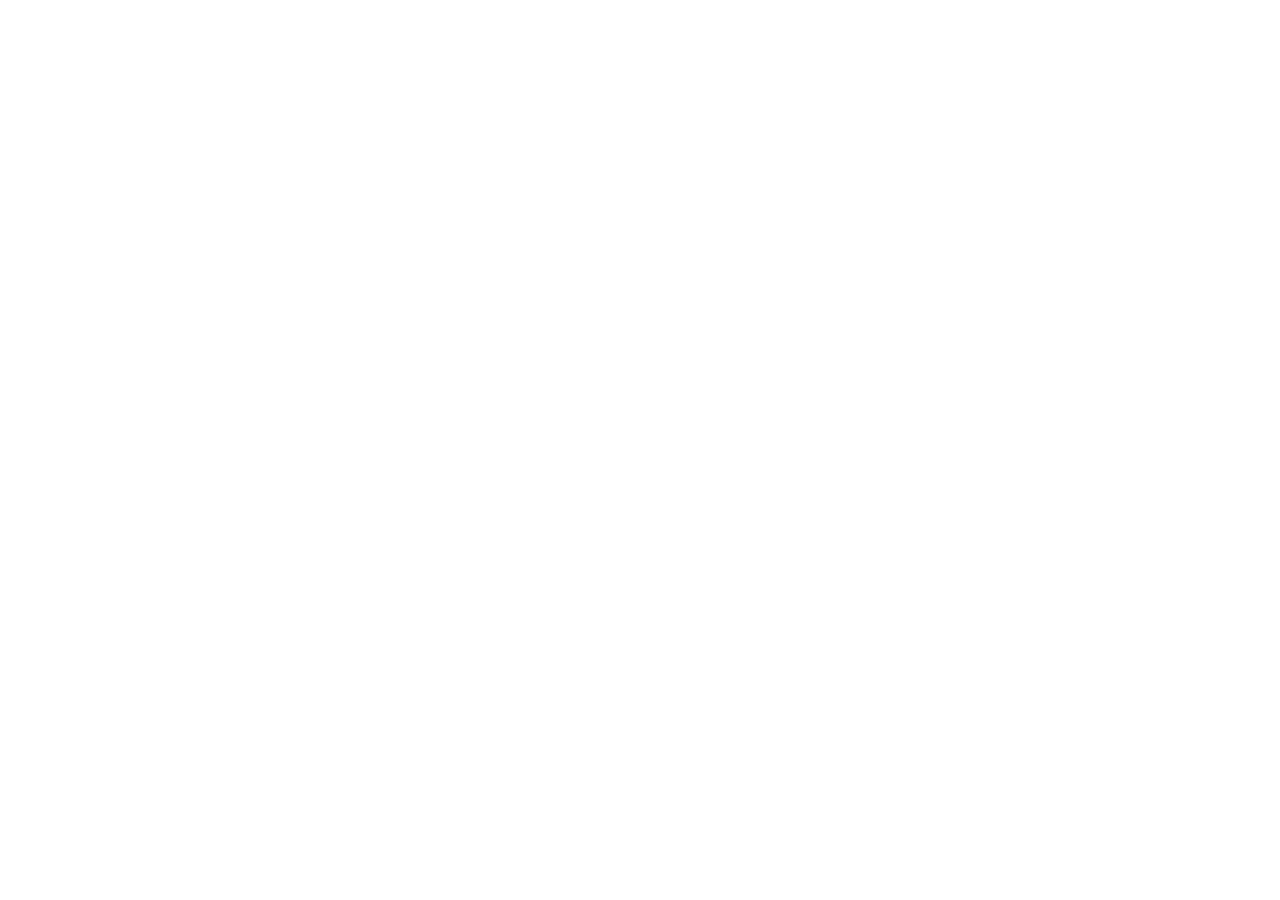
==== index.html @ e27683e9 "added contact page'" ====
<!DOCTYPE html>
<html lang=" en">
<head>
    <meta charset="UTF-8">
    <meta NAME="viewport" content="width=device-width, initial-scale=1.0">
    <title>About</title>
    <style>
        body{
            background
        }
        h1{
            text-transform: uppercase;
        }
        h2{
            text-decoration: underline;
        }
        p{
            text-align: justify;
        }
        .underline{
            text-decoration: underline;
        } 
        .toplink{
            background-color: rgb(51, 51, 50);
            overflow: hidden;
        }      
        .toplink a{
            color: #ffffff;
            float: left;
            display: block;
            text-decoration: none;
            text-align: left;
            padding:14px 16px;
        } 
        .toplink a:hover>{
            background-color: #ffffff;
            color: rgb(51, 51, 50);
            text-decoration: none;

        }
    </.style>
</head>
<body>
    <div class="toplink">
        <a href="./">Home</a> &#65372;
        <a href="about.html">About</a> &#65372;
        <a href="projects.html">Project</a> &#65372;
        <a href="contact.html">Contact</a>
    </div>

    </div>
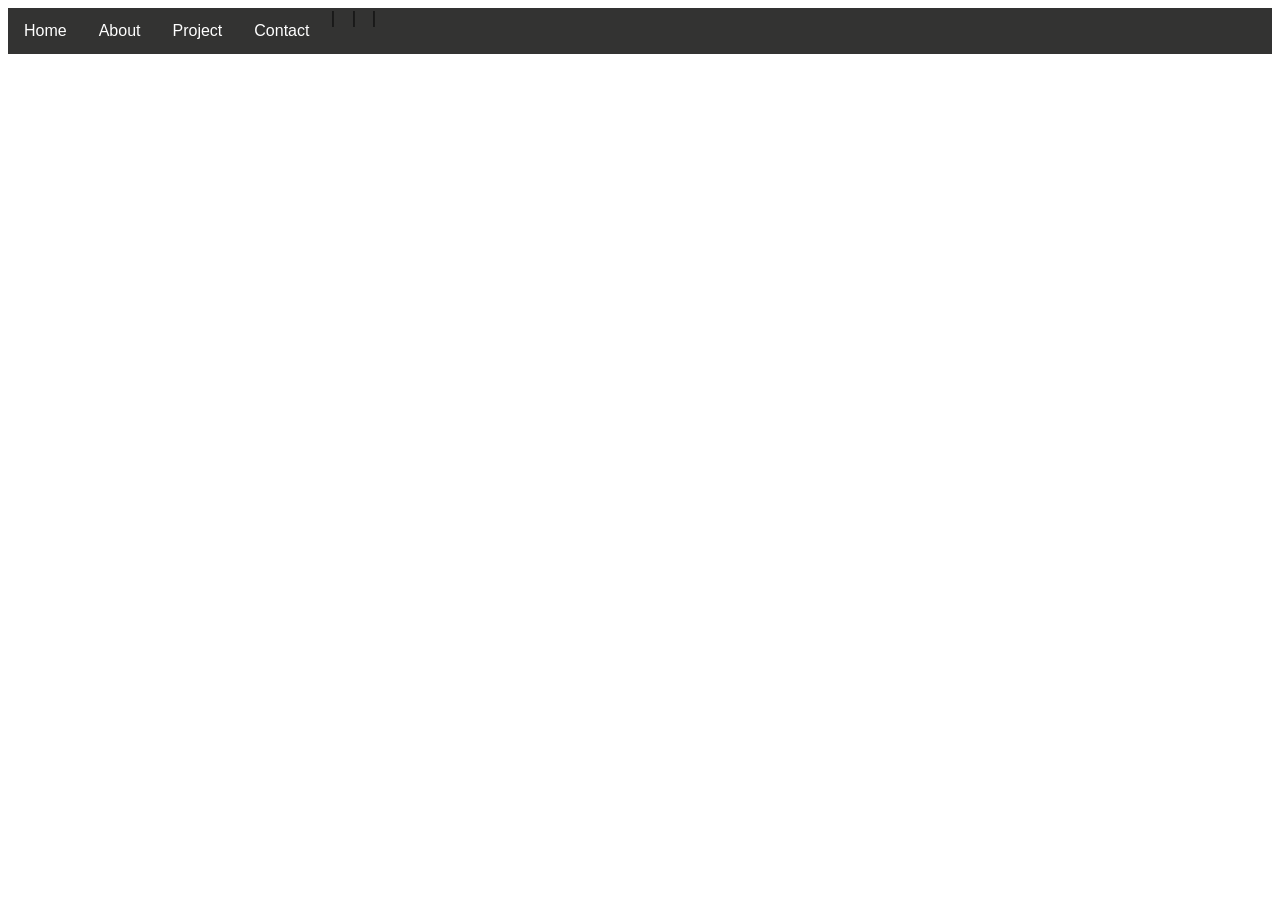
==== commit 54fafa51: "added index page" ====
--- a/index.html
+++ b/index.html
@@ -4,41 +4,8 @@
     <meta charset="UTF-8">
     <meta NAME="viewport" content="width=device-width, initial-scale=1.0">
     <title>About</title>
-    <style>
-        body{
-            background
-        }
-        h1{
-            text-transform: uppercase;
-        }
-        h2{
-            text-decoration: underline;
-        }
-        p{
-            text-align: justify;
-        }
-        .underline{
-            text-decoration: underline;
-        } 
-        .toplink{
-            background-color: rgb(51, 51, 50);
-            overflow: hidden;
-        }      
-        .toplink a{
-            color: #ffffff;
-            float: left;
-            display: block;
-            text-decoration: none;
-            text-align: left;
-            padding:14px 16px;
-        } 
-        .toplink a:hover>{
-            background-color: #ffffff;
-            color: rgb(51, 51, 50);
-            text-decoration: none;
+    <link rel="stylesheet" href="style.css">
 
-        }
-    </.style>
 </head>
 <body>
     <div class="toplink">
@@ -49,6 +16,8 @@
     </div>
 
     </div>
+  </body>
+</html>  
 
 
 
--- a/style.css
+++ b/style.css
@@ -0,0 +1,35 @@
+ body{
+            font-family: Arial, sans-serif;
+            background-color: rgb(255, 255, 255);
+        }
+ 
+        .toplink{
+            background-color: rgb(51, 51, 50);
+            overflow: hidden;
+        }      
+        .toplink a{
+            color: #ffffff;
+            float: left;
+            display: block;
+            text-decoration: none;
+            text-align: left;
+            padding:14px 16px;
+        } 
+        .toplink a:hover>{
+            background-color: #ffffff;
+            color: rgb(51, 51, 50);
+            text-decoration: none;
+
+        }
+
+        form{
+           margin: 20px;
+           background:grey;
+           padding: 20px;
+           margin: 10%;
+           align-items: center;
+           justify-content: center;
+
+           
+
+        }
